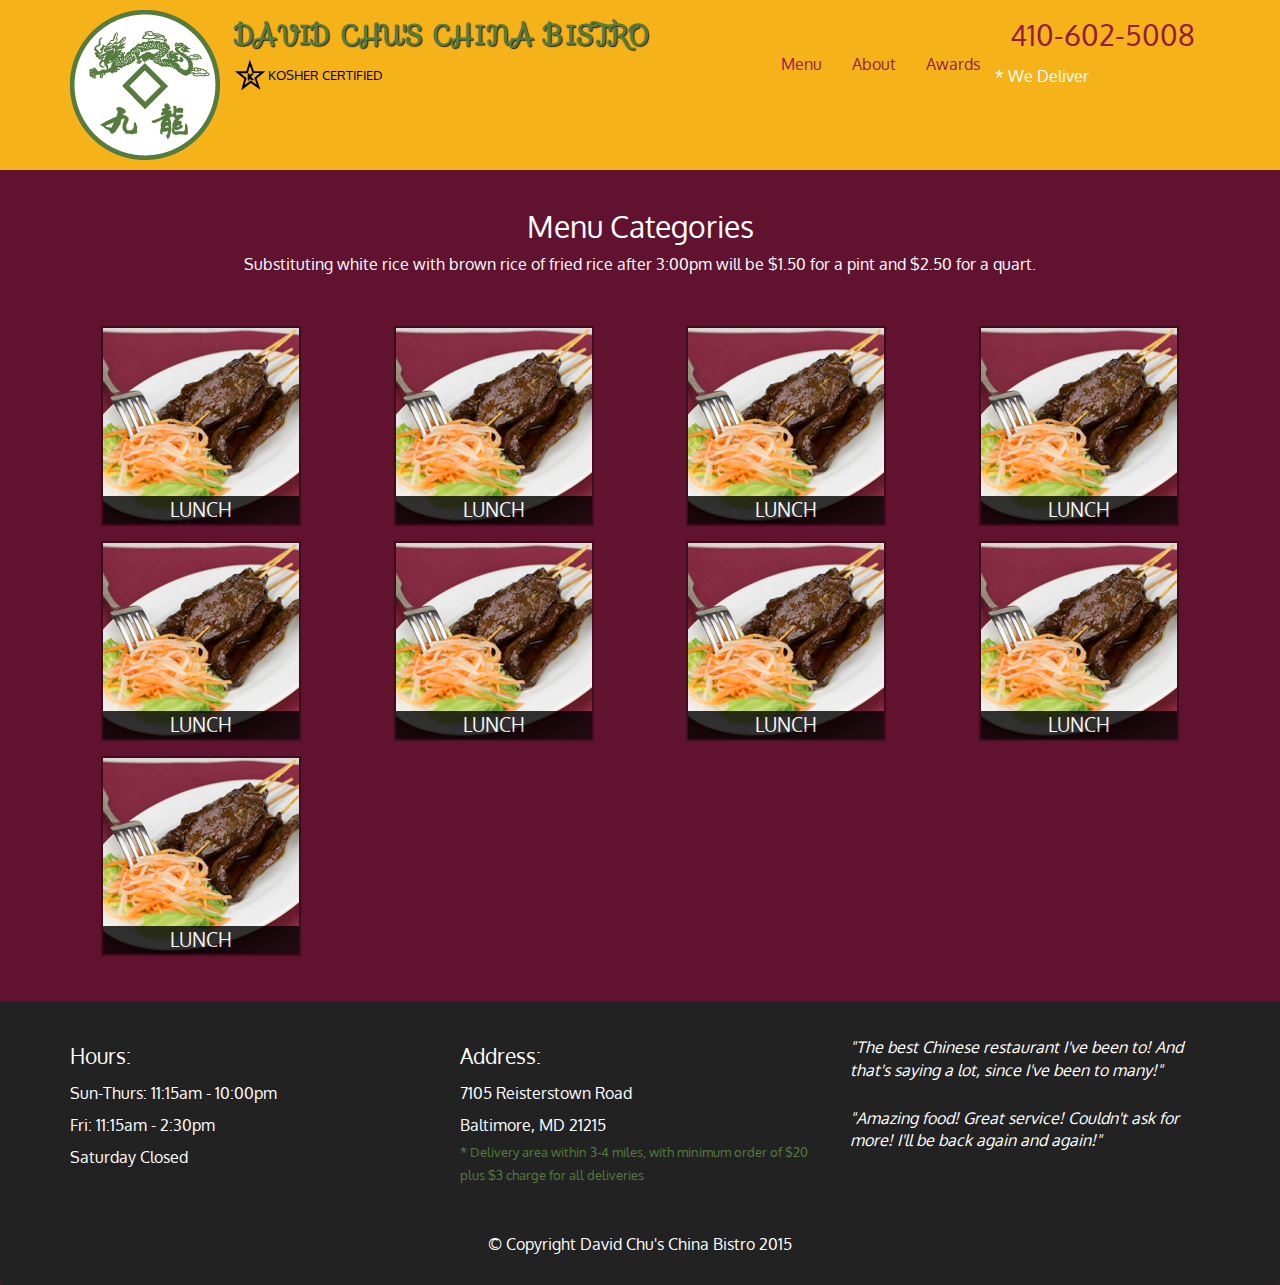
==== code/menu-categories.html @ f5605c21 "The homepage and the footer" ====
<!DOCTYPE html>
<html lang="en">
<head>
	<meta charset="utf-8">
	<meta http-equiv="X-UA-Compatible" content="IE=edge">
	<meta name="viewport" content="width=device-width, initial-scale=1">
	<title>David Chu's China Bistro</title>
	<link rel="stylesheet" href="css/bootstrap.min.css">
	<link rel="stylesheet" href="css/styles.css">
	<link rel="preconnect" href="https://fonts.googleapis.com">
	<link rel="preconnect" href="https://fonts.gstatic.com" crossorigin>
	<link href="https://fonts.googleapis.com/css2?family=Oxygen:wght@300;400;700&display=swap" rel="stylesheet">
	<link href="https://fonts.googleapis.com/css2?family=Sofia&display=swap" rel="stylesheet">
	<link href="https://fonts.googleapis.com/css2?family=Lora&display=swap" rel="stylesheet">
</head>
<body>
	<header>
		<nav id="header-nav" class="navbar navbar-default">
			<div class="container">
				<div class="navbar-header">

					<a href="index.html" class="pull-left visible-md visible-lg">
						<div id="logo-img" alt="Logo image"></div>
					</a>

					<div class="navbar-brand">
						<a href="index.html">
							<h1>David Chu's China Bistro</h1>
						</a>
						<p>
							<img src="images/star-k-logo.png" alt="Kosher certification">
							<span>Kosher Certified</span>
						</p>
					</div>

					<button type="button" class="navbar-toggle collapsed" data-toggle="collapse" data-target="#collapsable-nav" aria-expanded="false">
						<span class="sr-only">Toggle navigation</span>
						<span class="icon-bar"></span>
						<span class="icon-bar"></span>
						<span class="icon-bar"></span>
					</button>
				</div>

				<div id="collapsable-nav" class="collapse navbar-collapse">
					<ul id="nav-list" class="nav navbar-nav navbar-right">
						<li>
							<a href="#">
								<span class="glyphicon glyphicon-cutlery"></span><br class="hidden-xs">Menu
							</a>
						</li>
						<li>
							<a href="#">
								<span class="glyphicon glyphicon-info-sign"></span>
								<br class="hidden-xs">About
							</a>
						</li>
						<li>
							<a href="#">
								<span class="glyphicon glyphicon-certificate"></span>
								<br class="hidden-xs">Awards
							</a>
						</li>
						<li ip="phone" class="hidden-xs">
							<a href="tel:410-602-5008">
								<span>410-602-5008</span>
							</a>
							<div>* We Deliver</div>
						</li>
					</ul><!-- #nav-list -->
				</div><!-- .collapse .navbar-collapse-->
			</div><!-- .container-->
		</nav><!-- #header-nav-->
	</header>

	<div id="call-btn" class="visible-xs">
		<a class="btn" href="tel:410-602-5008">
			<span class="glyphicon glyphicon-earphone"></span>410-602-5008
		</a>
	</div>
	<div id="xs-deliver" class="text-center visible-xs">* We Deliver</div>

	<div id="main-content" class="container">
		<h2 id="menu-categories-title" class="text-center">Menu Categories</h2>
		<div class="text-center"> Substituting white rice with brown rice of fried rice after 3:00pm will be $1.50 for a pint and $2.50 for a quart.
		</div>
		<section class="row">
			<div class="col-md-3 col-sm-4 col-xs-6 col-xxs-12">
				<a href="single-category.html">
					<div class="category-tile">
						<img width="200" height="200" src="images/menu/B/B.jpg" alt="Lunch">
						<span>Lunch</span>
					</div>
				</a>
			</div>

			<div class="col-md-3 col-sm-4 col-xs-6 col-xxs-12">
				<a href="single-category.html">
					<div class="category-tile">
						<img width="200" height="200" src="images/menu/B/B.jpg" alt="Lunch">
						<span>Lunch</span>
					</div>
				</a>
			</div>

			<div class="col-md-3 col-sm-4 col-xs-6 col-xxs-12">
				<a href="single-category.html">
					<div class="category-tile">
						<img width="200" height="200" src="images/menu/B/B.jpg" alt="Lunch">
						<span>Lunch</span>
					</div>
				</a>
			</div>

			<div class="col-md-3 col-sm-4 col-xs-6 col-xxs-12">
				<a href="single-category.html">
					<div class="category-tile">
						<img width="200" height="200" src="images/menu/B/B.jpg" alt="Lunch">
						<span>Lunch</span>
					</div>
				</a>
			</div>

			<div class="col-md-3 col-sm-4 col-xs-6 col-xxs-12">
				<a href="single-category.html">
					<div class="category-tile">
						<img width="200" height="200" src="images/menu/B/B.jpg" alt="Lunch">
						<span>Lunch</span>
					</div>
				</a>
			</div>

			<div class="col-md-3 col-sm-4 col-xs-6 col-xxs-12">
				<a href="single-category.html">
					<div class="category-tile">
						<img width="200" height="200" src="images/menu/B/B.jpg" alt="Lunch">
						<span>Lunch</span>
					</div>
				</a>
			</div>

			<div class="col-md-3 col-sm-4 col-xs-6 col-xxs-12">
				<a href="single-category.html">
					<div class="category-tile">
						<img width="200" height="200" src="images/menu/B/B.jpg" alt="Lunch">
						<span>Lunch</span>
					</div>
				</a>
			</div>

			<div class="col-md-3 col-sm-4 col-xs-6 col-xxs-12">
				<a href="single-category.html">
					<div class="category-tile">
						<img width="200" height="200" src="images/menu/B/B.jpg" alt="Lunch">
						<span>Lunch</span>
					</div>
				</a>
			</div>

			<div class="col-md-3 col-sm-4 col-xs-6 col-xxs-12">
				<a href="single-category.html">
					<div class="category-tile">
						<img width="200" height="200" src="images/menu/B/B.jpg" alt="Lunch">
						<span>Lunch</span>
					</div>
				</a>
			</div>
		</section>
	</div><!-- End of #main-content-->

	<footer class="panel-footer">
		<div class="container">
			<div class="row">
				<section id="hours" class="col-sm-4">
					<span>Hours:</span>
					<br>Sun-Thurs: 11:15am - 10:00pm
					<br>Fri: 11:15am - 2:30pm
					<br>Saturday Closed
					<hr class="visible-xs">
				</section>

				<section id="address" class="col-sm-4">
					<span>Address:</span>
					<br>7105 Reisterstown Road
					<br>Baltimore, MD 21215
					<p>* Delivery area within 3-4 miles, with minimum order of $20 plus $3 charge for all deliveries</p>
					<hr class="visible-xs">
				</section>

				<section id="testimonials" class="col-sm-4">
					<p>"The best Chinese restaurant I've been to! And that's saying a lot, since I've been to many!"</p>
					<p>"Amazing food! Great service! Couldn't ask for more! I'll be back again and again!"</p>
				</section>
			</div>
			<div class="text-center">&copy; Copyright David Chu's China Bistro 2015</div>
		</div>
	</footer>
	<script src="js/jquery-2.1.4.min.js"></script>
	<script src="js/bootstrap.min.js"></script>
	<script src="js/script.js"></script>
</body>
</html>
---- code/css/styles.css ----
body {
  font-size: 16px;
  color: #fff;
  background-color: #61122f;
  font-family: 'Oxygen', sans-serif;
}
/** HEADER **/
#header-nav{
  background-color: #f6b319;
  border-radius: 0;
  border:0;
}

#logo-img{
  background: url('../images/restaurant-logo_large.png') no-repeat;
  width: 150px;
  height: 150px;
  margin:10px 15px 10px 0; 

}

.navbar-brand{
  padding-top: 25px;
}

.navbar-brand h1{
  font-family: 'Sofia', cursive;
  color: #557c3e;
  font-size: 1.5em;
  text-transform: uppercase;
  font-weight: bold;
  text-shadow: 1px 1px 1px #222;
  margin-top: 0;
  margin-bottom: 0;
  line-height: .75;
}

.navbar-brand a:hover, .navbar-brand a:focus{
  text-decoration: none;
}

.navbar-brand p{
  color: #000;
  text-transform: uppercase;
  font-size: .7em;
  margin-top: 15px;
}

.navbar-brand p span{
  vertical-align: middle;
}

#nav-list{
  margin-top: 10px;
}

#nav-list a{
  color: #951C49;
  text-align:center;
}

#nav-list a:hover{
  background:#e7e7e7;
}

#nav-list a span{
  font-size: 1.8em;
}

#phone{
  margin-top: 5px;
}

#phone a{
  text-align: right;
  padding-bottom: 0;
}

#phone div{
  color: #557c3e;
  text-align: right;
  padding-right: 15px;
}

.navbar-header button.navbar-toggle, .navbar-header .icon-bar{
  border:1px solid #61122f;
}

.navbar-header button.navbar-toggle{
  clear: both;
  margin-left: -30px;
}
/* END HEADER*/


/* FOOTER */
.panel-footer{
  margin-top: 30px;
  padding-top: 35px;
  padding-bottom: 30px;
  background-color: #222;
  border-top: 0;

}

.panel-footer div.row{
  margin-bottom: 35px;
}

#hours, #address{
  line-height: 2;
}

#hours > span, #address > span{
  font-size: 1.3em; /*increase 30%*/
}

#address p{
  color: #557c3e;
  font-size: .8em;
  line-height: 1.8;

}

#testimonials{
  font-style: italic;
}

#testimonials p:nth-child(2){
  margin-top: 25px;
}
/* END FOOTER */

/* HOME PAGE */
.container .jumbotron{
  box-shadow: 0 0 50px #3F0C1F;
  border: 2px solid #3F0C1F;
}

#menu-tile, #specials-tile, #map-tile{
  height: 250px;
  width: 100%;
  margin-bottom: 15px;
  position: relative;
  border: 1px solid #3F0C1F;
  overflow: hidden;
}

#menu-tile:hover, #specials-tile:hover, #map-tile:hover{
  box-shadow: 0 1px 5px 1px #cccccc;
}

#menu-tile{
  background: url('../images/menu-tile.jpg') no-repeat;
  background-position: center;
}

#specials-tile{
  background:url('../images/specials-tile.jpg') no-repeat;
  background-position: center;
}
#map-tile{
  background-position: center;
}

#menu-tile span, #specials-tile span, #map-tile span{
  position: absolute;
  bottom: 0;
  right: 0;
  width: 100%;
  text-align:center;
  font-size: 1.6em;
  text-transform: uppercase;
  background-color: #000;
  color: #fff;
  opacity: .8;
}
/* END HOME PAGE */

/* MENU CATEGORIES PAGE */
.category-tile{
  position: relative;
  border: 2px solid #3F0C1F;
  overflow: hidden;
  width: 200px;
  height: 200px;
  margin: 0 auto 15px;
}

.category-tile span{
  position: absolute;
  bottom: 0;
  right: 0;
  width: 100%;
  text-align: center;
  font-size: 1.2em;
  text-transform: uppercase;
  background-color: #000;
  color: #fff;
  opacity: .8;
}

.category-tile:hover{
  box-shadow: 0 1px 5px 1px #cccccc;
}

#menu-categories-title + div{
  margin-bottom: 50px;
}
/* END MENU CATEGORIES PAGE */
@media(min-width: 1200px){
  .container .jumbotron{
    background: url('../images/jumbotron_1200.jpg') no-repeat;
    height: 675px;
    
  }

}

@media(min-width: 992px) and (max-width: 1199px){
  #logo-img{
    background:url('../images/restaurant-logo_medium.png') no-repeat;
    width: 100px;
    height: 100px;
    margin:5px 5px 5px 0px;
  }

  .container .jumbotron{
    background: url('../images/jumbotron_992.jpg') no-repeat;
    height: 558px;
  }

}

@media(min-width: 768px) and (max-width: 991px){
  .container .jumbotron{
    background: url('../images/jumbotron_768.jpg') no-repeat;
    height: 432px;
  }
}

@media(max-width: 767px){
  .navbar-brand{
    padding-top: 10px;
    height: 80px;
  }

  .navbar-brand h1{
    padding-top: 10px;
    font-size: 5vw; /*1vw = 1% of viewport width*/
  }

  .navbar-brand p{
    font-size: .6em;
    margin-top: 12px;
  }

  .navbar-brand p img{
    height: 20px;
  }

  #collapsable-nav a{
    font-size: 1.2em;
  }

  #collapsable-nav a span{
    font-size: 1em;
    margin-right: 5px;
  }

   #call-btn > a {
    font-size: 1.5em;
    display: block;
    margin: 0 20px;
    padding: 10px;
    border: 2px solid #fff;
    background-color: #f6b319;
    color: #951c49;
  }
  #xs-deliver {
    margin-top: 5px;
    font-size: .7em;
    letter-spacing: .1em;
    text-transform: uppercase;
  }
  /* End Header */

  /* Footer */
  .panel-footer section{
    margin-bottom: 30px;
    text-align: center;
  }

  .panel-footer section:nth-child(3){
    margin-bottom: 0; /* margin already exists on the whole row */
  }

  .panel-footer section hr{
    width: 50%;
  }
  /* End Footer */

  /* Home Page */
  .container .jumbotron {
    margin-top: 30px;
    padding: 0;
  }

  #menu-tile #special-tile{
    width: 360px;
    margin: 0 auto 15px;
  }

}

@media(max-width: 479px){

  #navbar-brand h1{
    padding-top: 5px;
    font-size:6vw;
  }

  #menu-tile, #specials-tile{
    width: 280px;
    margin:0 auto 15px;
  }
  .col-xxs-12{
    position: relative;
    min-height: 1px;
    padding-right: 15px;
    padding-left: 15px;
    float: left;
    width: 100%;
  }
}
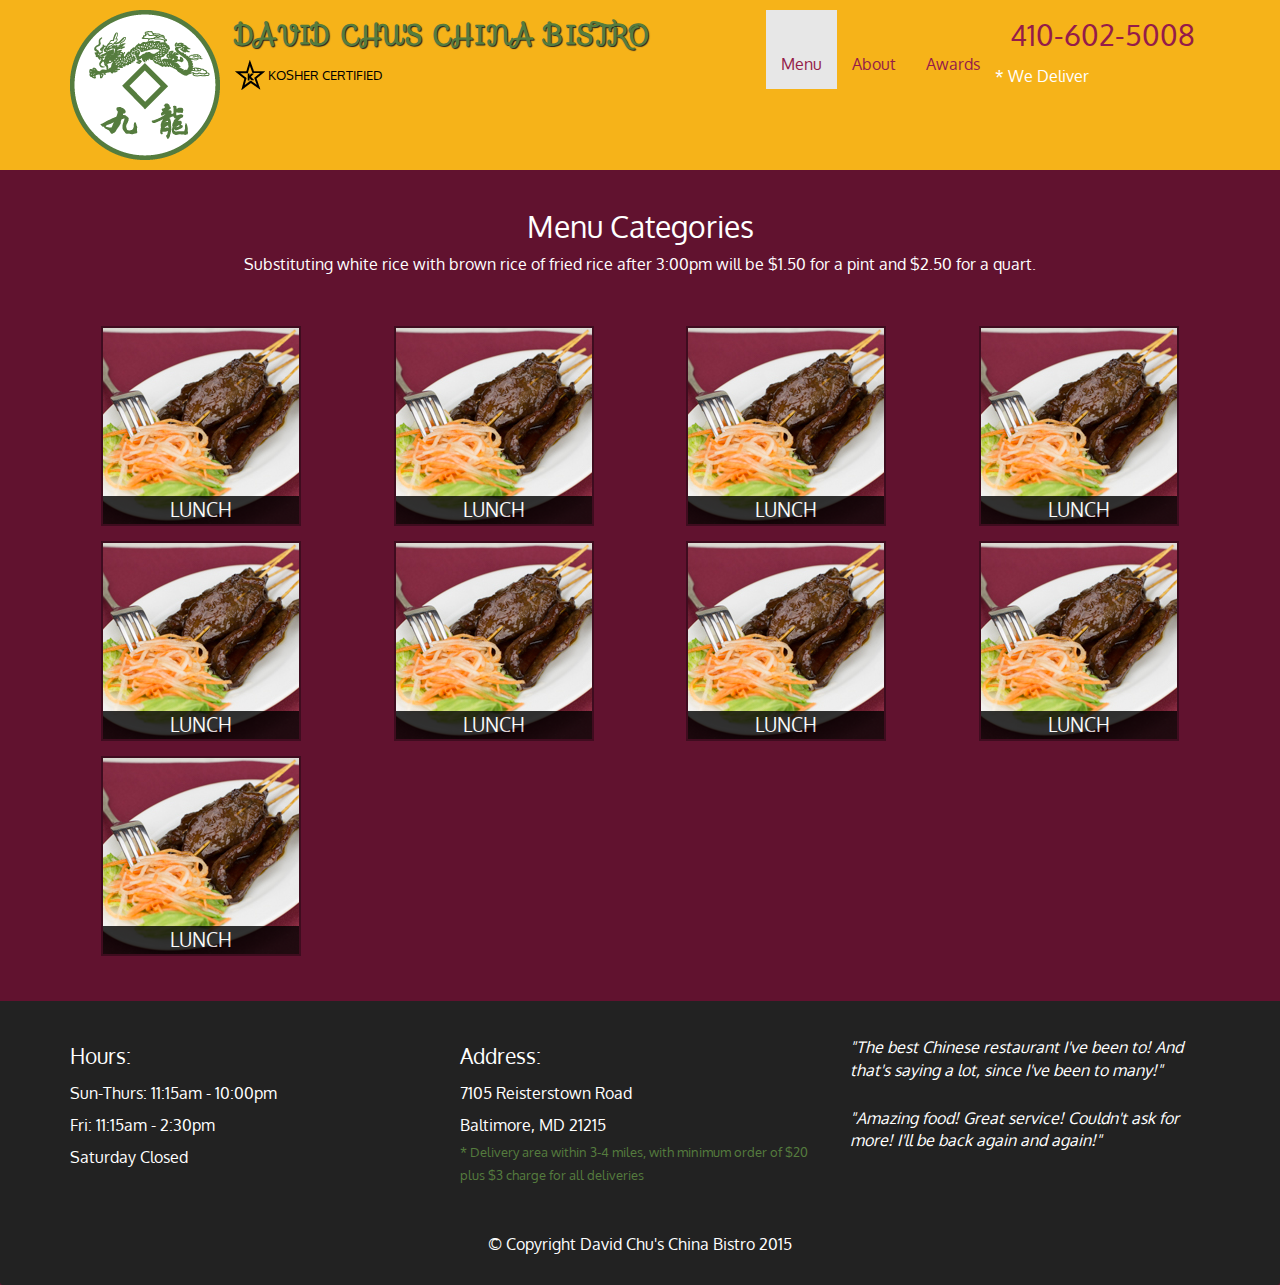
==== commit 8a33a8c2: "The Restaurant Menu Pages" ====
--- a/code/menu-categories.html
+++ b/code/menu-categories.html
@@ -43,8 +43,13 @@
 
 				<div id="collapsable-nav" class="collapse navbar-collapse">
 					<ul id="nav-list" class="nav navbar-nav navbar-right">
-						<li>
-							<a href="#">
+						<li class="visible-xs">
+							<a href="index.html">
+								<span class="glyphicon glyphicon-home"></span>Home
+							</a>
+						</li>
+						<li class="active">
+							<a href="menu-categories.html">
 								<span class="glyphicon glyphicon-cutlery"></span><br class="hidden-xs">Menu
 							</a>
 						</li>
--- a/code/css/styles.css
+++ b/code/css/styles.css
@@ -208,6 +208,54 @@
   margin-bottom: 50px;
 }
 /* END MENU CATEGORIES PAGE */
+
+/* SINGLE CATEGORY PAGE */
+.menu-item-tile {
+  margin-bottom: 25px;
+}
+.menu-item-tile hr {
+  width: 80%;
+}
+.menu-item-tile .menu-item-price {
+  font-size: 1.1em;
+  text-align: right;
+  margin-top: -15px;
+  margin-right: -15px;
+}
+
+.menu-item-tile .menu-item-price span {
+  font-size: .6em;
+}
+.menu-item-photo {
+  position: relative;
+  border: 2px solid #3F0C1F; 
+  overflow: hidden;
+  padding: 0;
+  margin-right: -15px;
+  margin-left: auto;
+  margin-bottom: 20px;
+  max-width: 250px;
+}
+.menu-item-photo div {
+  position: absolute;
+  bottom: 0;
+  right: 0;
+  width: 80px;
+  background-color: #557c3e;
+  text-align: center;
+}
+.menu-item-description {
+  padding-right: 30px;
+}
+h3.menu-item-title {
+  margin: 0 0 10px;
+}
+.menu-item-details {
+  font-size: .9em;
+  font-style: italic;
+}
+/* END SINGLE CATEGORY PAGE */
+
 @media(min-width: 1200px){
   .container .jumbotron{
     background: url('../images/jumbotron_1200.jpg') no-repeat;
@@ -310,6 +358,17 @@
     width: 360px;
     margin: 0 auto 15px;
   }
+  .menu-item-photo{
+    margin-right: auto;
+  }
+
+  .menu-item-tile .menu-item-price{
+    text-align: center;
+  }
+
+  .menu-item-description{
+    text-align: center;
+  }
 
 }
 
